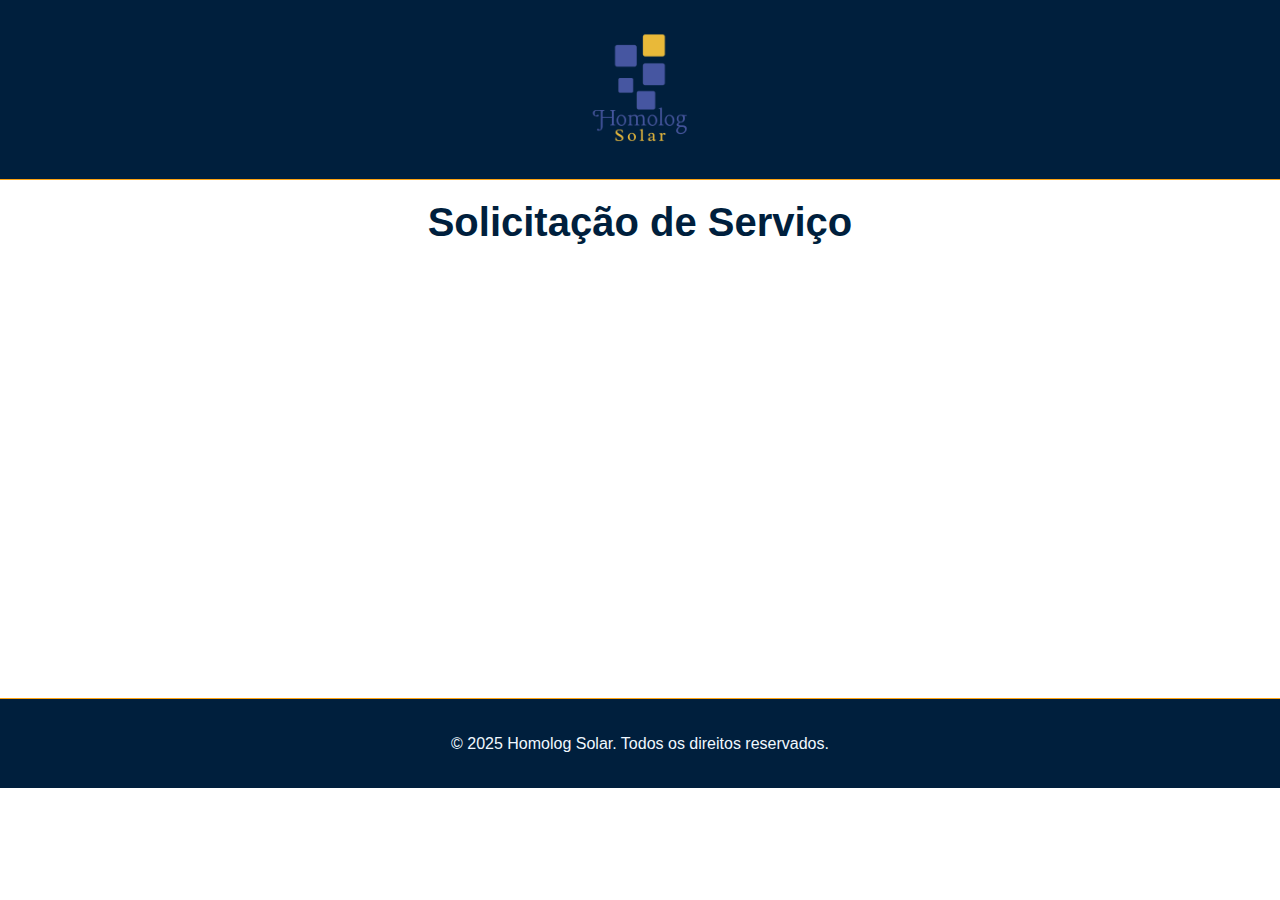
==== servico/index.html @ 64600be0 "a" ====
<!DOCTYPE html>
<html lang="en">
<head>
    <meta charset="UTF-8">
    <meta name="viewport" content="width=device-width, initial-scale=1.0">
    <title>Serviços</title>
    <link rel="stylesheet" href="style.css">
    <link rel="shortcut icon" href="../images/homolog.png" type="image/x-icon">
</head>
<body>
    <header>
        <img src="images/homolog.png" alt="">
    </header>
    <h1>
        Solicitação de Serviço
    </h1>
    <div>
        <iframe data-tally-src="https://tally.so/embed/3xljvJ?alignLeft=1&hideTitle=1&transparentBackground=1&dynamicHeight=1" loading="lazy" width="100%" height="424" frameborder="0" marginheight="0" marginwidth="0" title="null"></iframe>
        <script>var d=document,w="https://tally.so/widgets/embed.js",v=function(){"undefined"!=typeof Tally?Tally.loadEmbeds():d.querySelectorAll("iframe[data-tally-src]:not([src])").forEach((function(e){e.src=e.dataset.tallySrc}))};if("undefined"!=typeof Tally)v();else if(d.querySelector('script[src="'+w+'"]')==null){var s=d.createElement("script");s.src=w,s.onload=v,s.onerror=v,d.body.appendChild(s);}</script>
    </div>
    <footer>
        <p>© 2025 Homolog Solar. Todos os direitos reservados.</p>
    </footer>
</body>
</html>
---- servico/style.css ----
*{
    margin: auto;
    box-sizing: border-box;
    font-family: 'Segoe UI', Tahoma, Geneva, Verdana, sans-serif;

}
body{
    align-items: center;
}
header{
    width: 100vw;
    height: 20vh;
    background: #001f3dff;
    border-bottom: 1px solid #fca212ff;
    display: flex;
    flex-direction: column;
    justify-content: space-around
}
header img {
    width: 120px;
    margin: auto;
    justify-content: center;
}
h1{
    text-align: center;
    margin-top: 20px;
    color: #001f3dff;
    font-size: 2.5rem;
    margin-bottom: 25px;
}
div{
    width: 20%;
}
footer{
    width: 100vw;
    height: 10vh;
    display: flex;
    background: #001f3dff;
    border-top: 1px solid #fca212ff;
}
footer p {
    font-size: 1rem;
    color: aliceblue;
}
@media (max-width: 700px) {
    div{
        width: 90%
    }
    footer{
        text-align: center;
    }
}
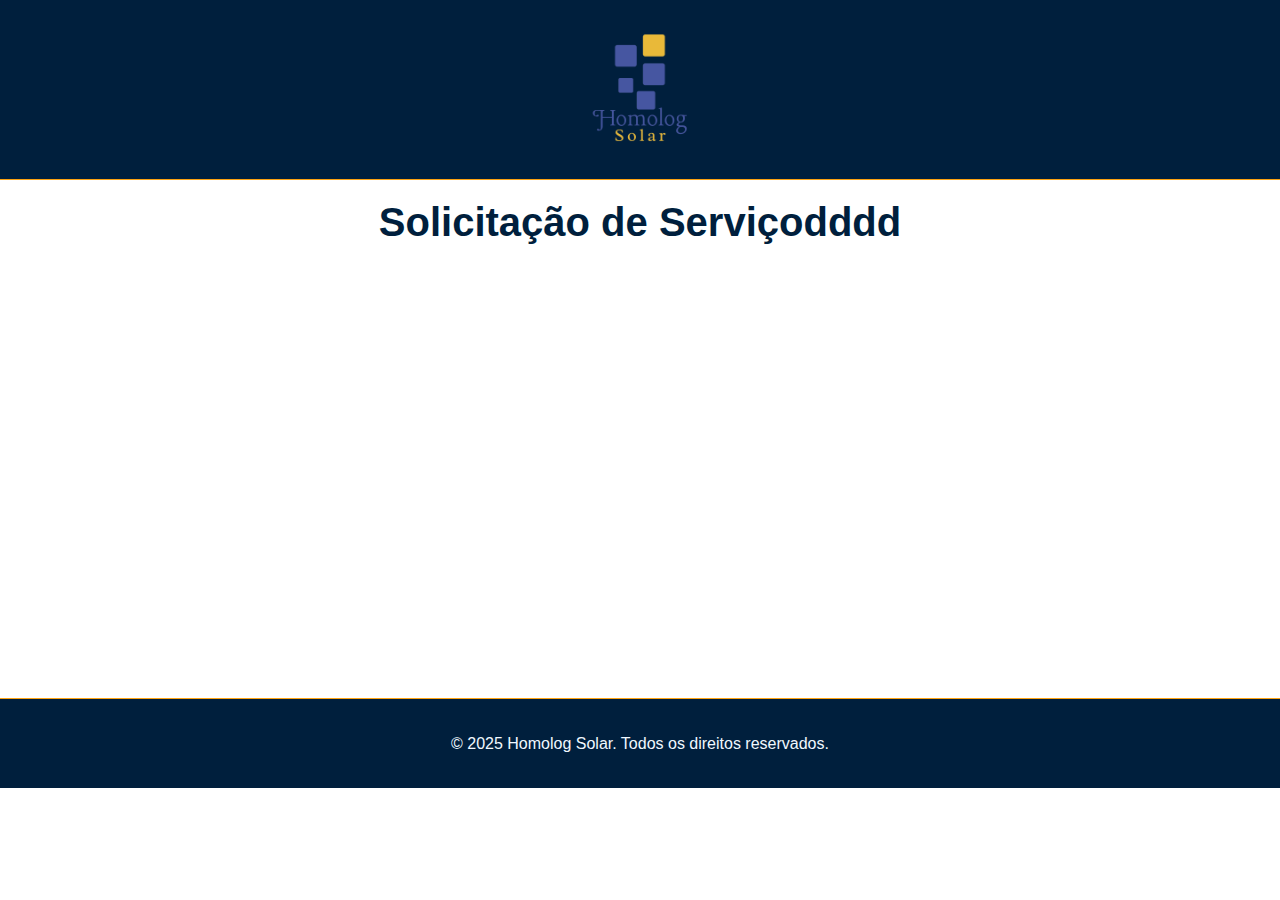
==== commit c7f2e1cd: "Update index.html" ====
--- a/servico/index.html
+++ b/servico/index.html
@@ -12,7 +12,7 @@
         <img src="images/homolog.png" alt="">
     </header>
     <h1>
-        Solicitação de Serviço
+        Solicitação de Serviçodddd
     </h1>
     <div>
         <iframe data-tally-src="https://tally.so/embed/3xljvJ?alignLeft=1&hideTitle=1&transparentBackground=1&dynamicHeight=1" loading="lazy" width="100%" height="424" frameborder="0" marginheight="0" marginwidth="0" title="null"></iframe>
@@ -22,4 +22,4 @@
         <p>© 2025 Homolog Solar. Todos os direitos reservados.</p>
     </footer>
 </body>
-</html>+</html>
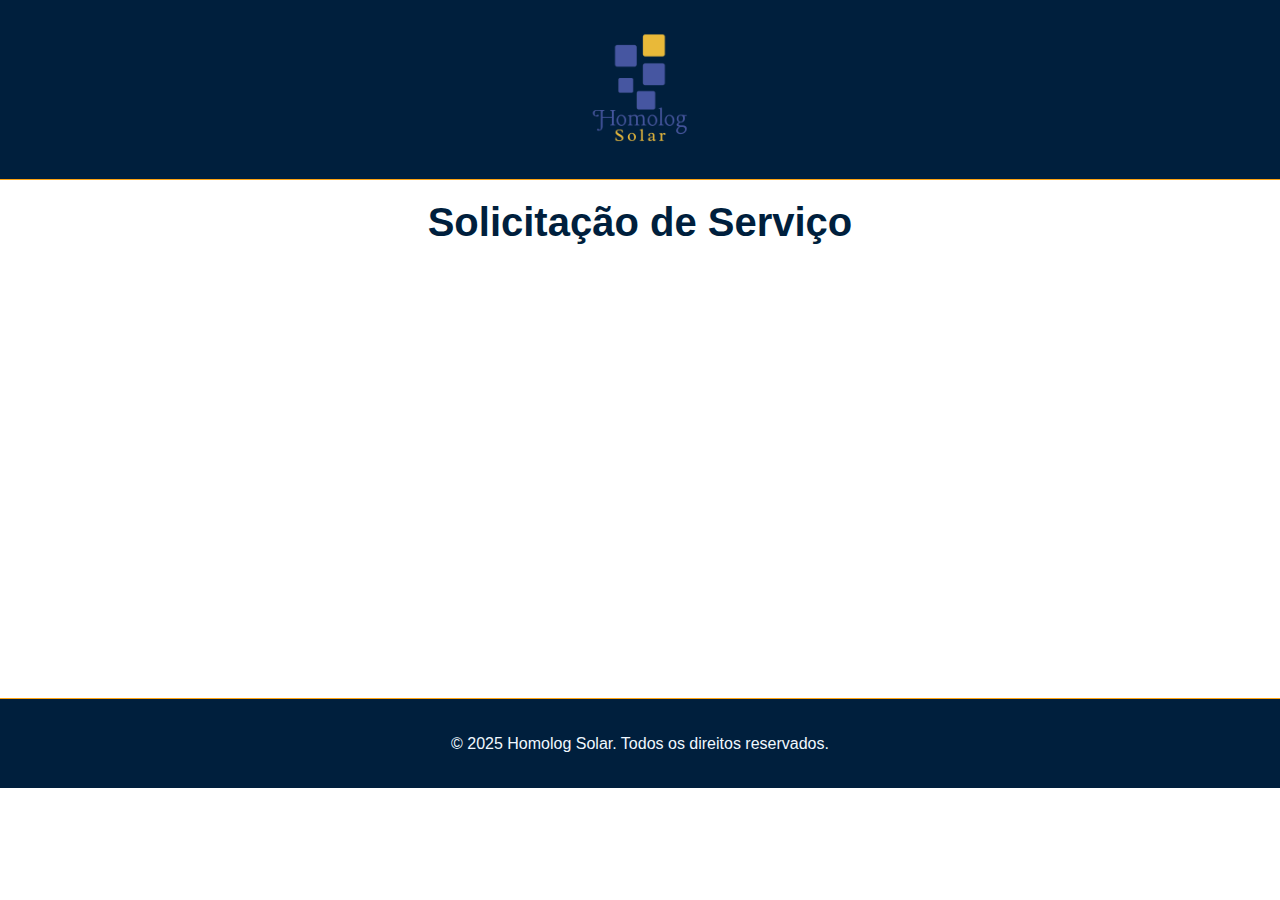
==== commit 691af1c3: "Update index.html" ====
--- a/servico/index.html
+++ b/servico/index.html
@@ -12,7 +12,7 @@
         <img src="images/homolog.png" alt="">
     </header>
     <h1>
-        Solicitação de Serviçodddd
+        Solicitação de Serviço
     </h1>
     <div>
         <iframe data-tally-src="https://tally.so/embed/3xljvJ?alignLeft=1&hideTitle=1&transparentBackground=1&dynamicHeight=1" loading="lazy" width="100%" height="424" frameborder="0" marginheight="0" marginwidth="0" title="null"></iframe>
